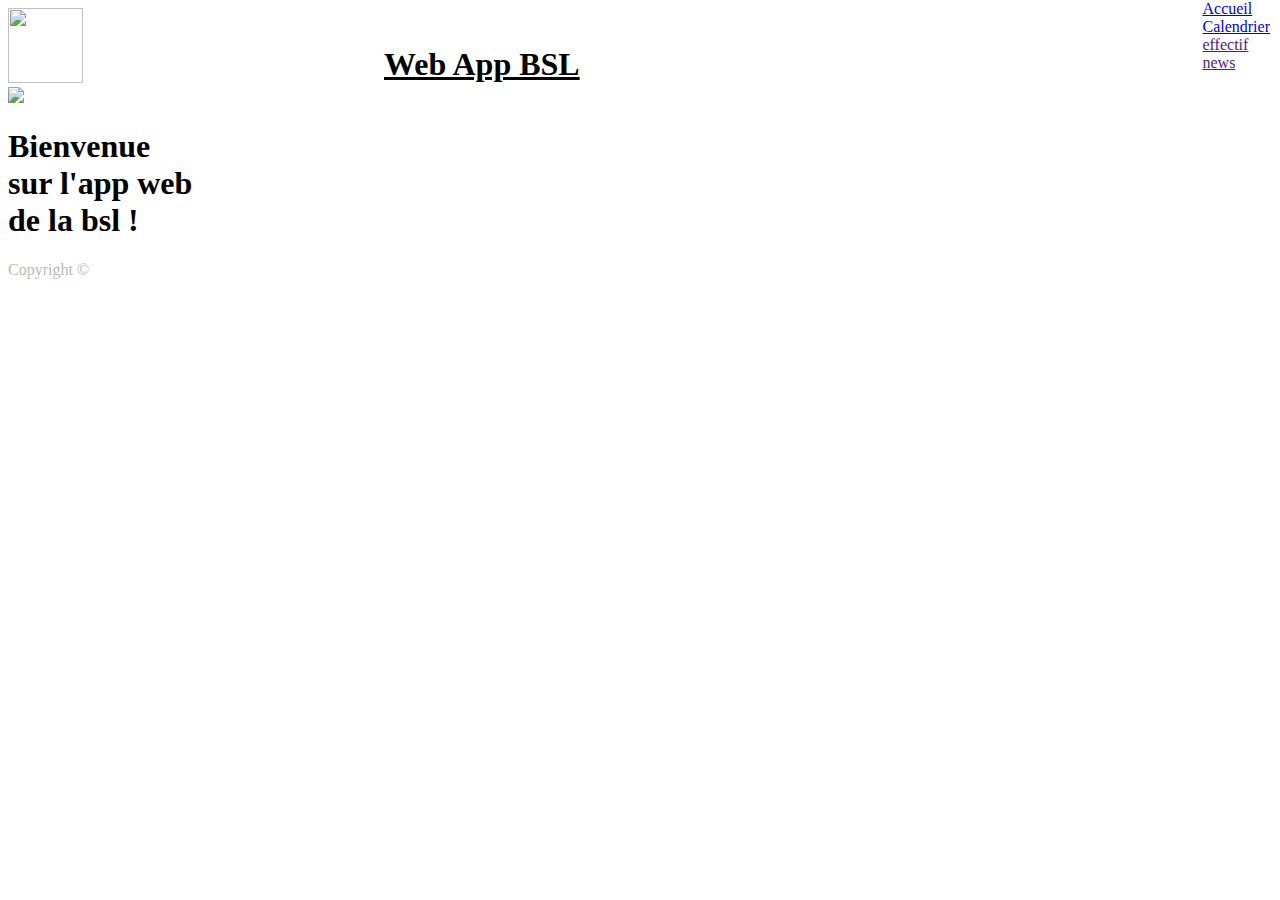
==== index.html @ af00cb41 "Add files via upload" ====
<!DOCTYPE html>
<html>
    <head>
        <link rel="stylesheet" href="../scripts/stylebsl.css">
        <meta charset="utf8">
    </head>
    <body>
        <div class="nav" style="display: inline; z-index: 2;">
            <div style="background-color: white;">
                <img src="https://cdn.discordapp.com/attachments/833722165869412402/868607200401190962/image1.jpg" height="75px" width="75px">
                <h1 style="display: inline; position: absolute; top: 25px; left: 30%; white-space: nowrap; text-decoration: underline;" class="police">Web App BSL</h1>
            </div>
            <div id="pagenav" style="display: inline; white-space: nowrap; overflow: hidden; position: absolute; top: 0px; right: 10px;">
                <div class="pagenav">
                    <a class="a" href="index.html">Accueil </a>
                </div>
                <div class="pagenav" >
                    <a class="a" href="calendar.html">Calendrier </a>
                </div>
                <div class="pagenav" >
                    <a class="a" href="">effectif </a>
                </div>
                <div class="pagenav" >
                    <a class="a" href="">news </a>
                </div>
            </div>
        </div>
        <div>
            <img class="imgfond" src="../images/imgfondaccueil.jpg"/>
            <br>
            <h1 class="messentete">Bienvenue <br>sur l'app web <br>de la bsl !</h1>
        </div>
        <footer>
            <div style="color: #b9bbb3;">
                <p>Copyright &copy; </p>
            </div>
        </footer>
    </body>
</html>
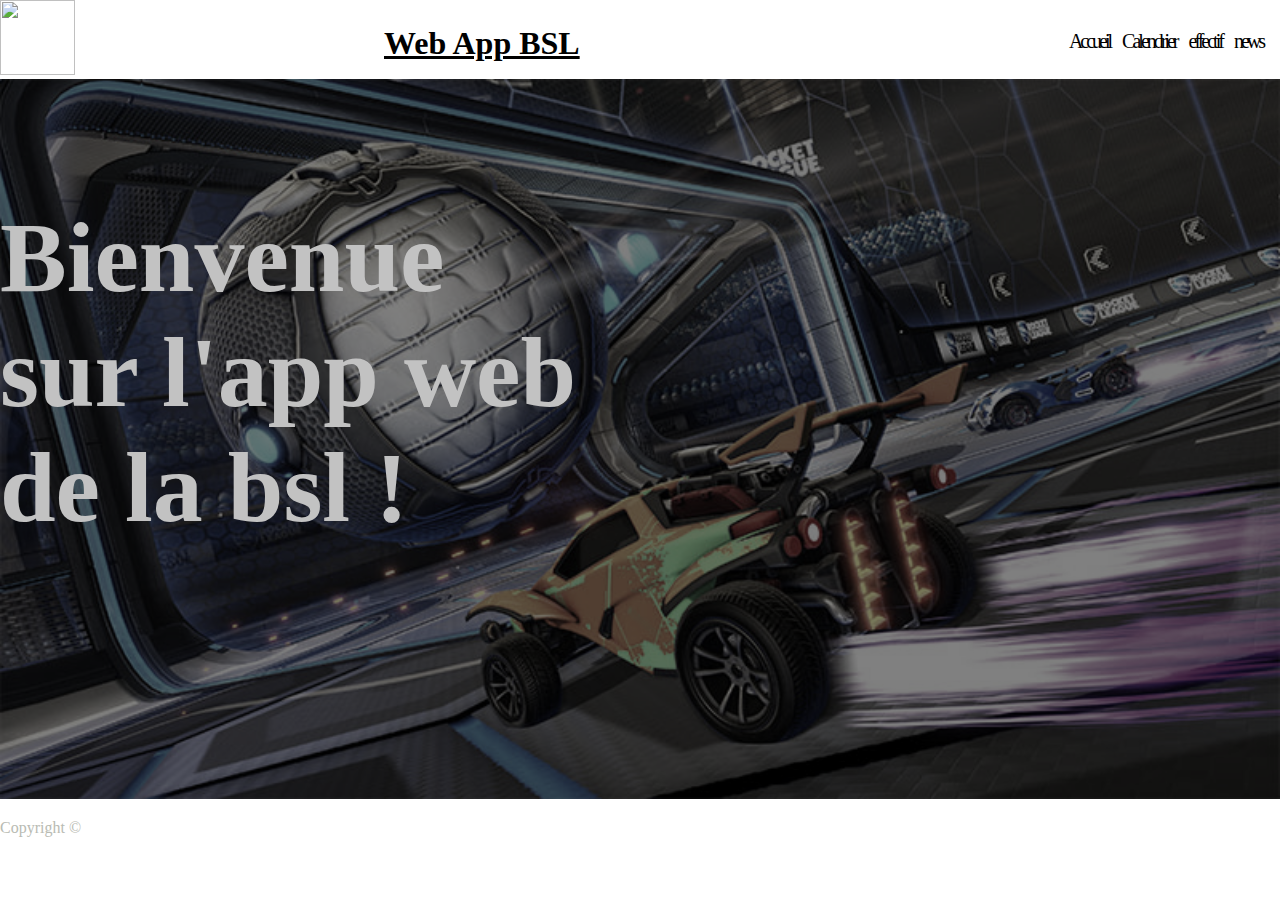
==== commit 344424a0: "Update index.html" ====
--- a/index.html
+++ b/index.html
@@ -1,7 +1,7 @@
 <!DOCTYPE html>
 <html>
     <head>
-        <link rel="stylesheet" href="../scripts/stylebsl.css">
+        <link rel="stylesheet" href="stylebsl.css">
         <meta charset="utf8">
     </head>
     <body>
@@ -26,7 +26,7 @@
             </div>
         </div>
         <div>
-            <img class="imgfond" src="../images/imgfondaccueil.jpg"/>
+            <img class="imgfond" src="imgfondaccueil.jpg"/>
             <br>
             <h1 class="messentete">Bienvenue <br>sur l'app web <br>de la bsl !</h1>
         </div>
@@ -36,4 +36,4 @@
             </div>
         </footer>
     </body>
-</html>+</html>
--- a/stylebsl.css
+++ b/stylebsl.css
@@ -0,0 +1,73 @@
+body,html,header,h3,h2,div,h1 {
+    margin: 0;
+    padding: 0;
+}
+
+.nav {
+    position: sticky;
+    top: 0;
+    background-color: white;
+    z-index: 1;
+}
+
+@font-face {
+    font-family: "Paladins";
+    src: url(\policepaladin\paladins.ttf), format(truetype);
+}
+  @font-face {
+font-family: "Paladin";
+src: url("/fonts/paladins.txt") format("txt"),
+ url("/fonts/paladins.ttf") format("truetype")
+}
+
+.police {
+    font-family: Paladins;
+}
+
+.imgfond {
+    filter: saturate(50%) grayscale(50%) brightness(50%);
+    min-height: 100%;
+    min-width: 100%;
+    z-index: 3;
+}
+
+.messentete {
+    font-family: Paladins;
+    color: rgb(194, 194, 194);
+    font-size: 100px;
+    position: absolute;
+    top: 200px;
+    z-index: auto;
+    white-space: nowrap;
+    text-overflow: ellipsis;
+}
+
+.pagenav:hover > .a {
+    color: #f76d01;
+    background-color: black;
+    padding-left: 5px;
+    padding-right: 7px;
+    padding-top: 30px;
+    padding-bottom: 30px;
+}
+
+.pagenav {
+    float: left;
+    padding-left: 5px;
+    padding-right: 7px;
+    padding-top: 30px;
+    padding-bottom: 30px;
+}
+
+.a {
+    font-family: Paladins;
+    font-size: 20px;
+    text-decoration: none;
+    letter-spacing: -3px;
+    color: black;
+}
+
+#pagenav {
+    clear: both;
+    white-space: nowrap;
+}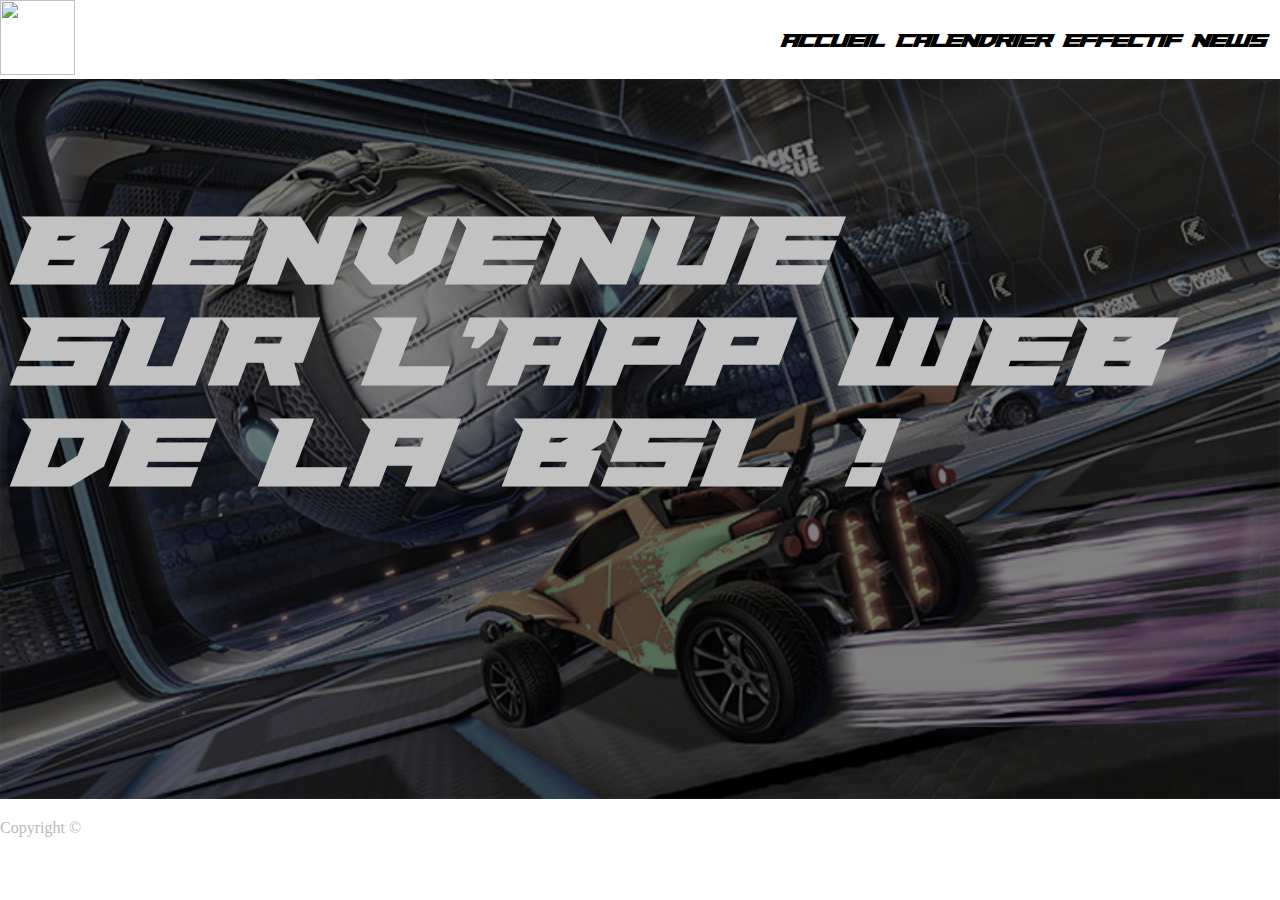
==== commit 66457e8f: "Update index.html" ====
--- a/index.html
+++ b/index.html
@@ -8,7 +8,6 @@
         <div class="nav" style="display: inline; z-index: 2;">
             <div style="background-color: white;">
                 <img src="https://cdn.discordapp.com/attachments/833722165869412402/868607200401190962/image1.jpg" height="75px" width="75px">
-                <h1 style="display: inline; position: absolute; top: 25px; left: 30%; white-space: nowrap; text-decoration: underline;" class="police">Web App BSL</h1>
             </div>
             <div id="pagenav" style="display: inline; white-space: nowrap; overflow: hidden; position: absolute; top: 0px; right: 10px;">
                 <div class="pagenav">
--- a/stylebsl.css
+++ b/stylebsl.css
@@ -12,12 +12,12 @@
 
 @font-face {
     font-family: "Paladins";
-    src: url(\policepaladin\paladins.ttf), format(truetype);
+    src: url(paladins.ttf), format(truetype);
 }
   @font-face {
 font-family: "Paladin";
-src: url("/fonts/paladins.txt") format("txt"),
- url("/fonts/paladins.ttf") format("truetype")
+src: url("paladins.txt") format("txt"),
+ url("paladins.ttf") format("truetype")
 }
 
 .police {
@@ -70,4 +70,4 @@
 #pagenav {
     clear: both;
     white-space: nowrap;
-}+}
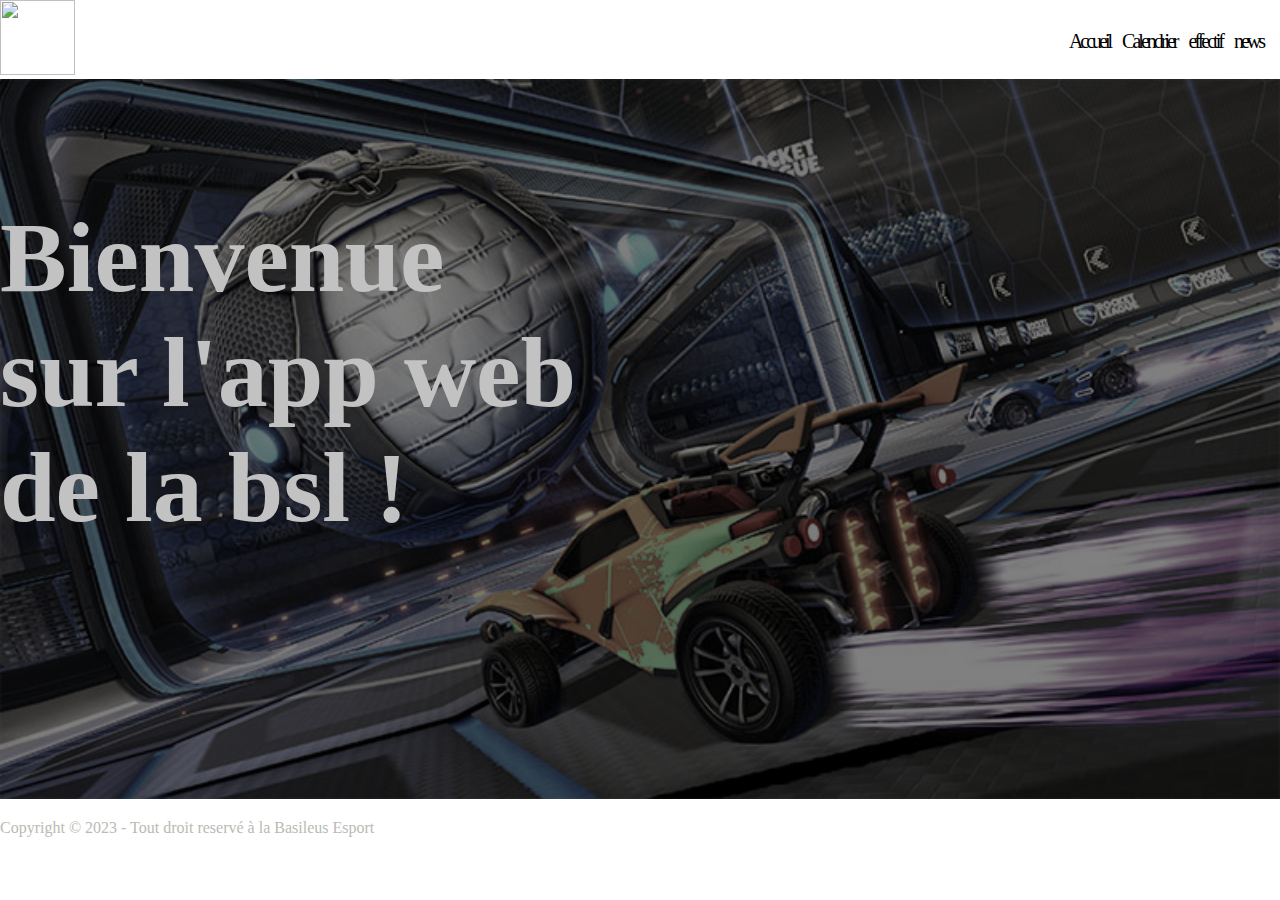
==== commit 440fa8e0: "Update index.html" ====
--- a/index.html
+++ b/index.html
@@ -3,6 +3,7 @@
     <head>
         <link rel="stylesheet" href="stylebsl.css">
         <meta charset="utf8">
+        <meta name="viewport" content="width=device-width" />
     </head>
     <body>
         <div class="nav" style="display: inline; z-index: 2;">
@@ -31,7 +32,7 @@
         </div>
         <footer>
             <div style="color: #b9bbb3;">
-                <p>Copyright &copy; </p>
+                <p>Copyright &copy; 2023 - Tout droit reservé à la Basileus Esport</p>
             </div>
         </footer>
     </body>
--- a/stylebsl.css
+++ b/stylebsl.css
@@ -11,13 +11,9 @@
 }
 
 @font-face {
-    font-family: "Paladins";
-    src: url(paladins.ttf), format(truetype);
-}
-  @font-face {
-font-family: "Paladin";
-src: url("paladins.txt") format("txt"),
- url("paladins.ttf") format("truetype")
+  font-family: "Paladins";
+  src: url('https://github.com/kilto56/sitebsl/blob/main/paladins.ttf') format('truetype'),
+      url('https://github.com/kilto56/sitebsl/blob/main/paladins.woff') format('woff');
 }
 
 .police {
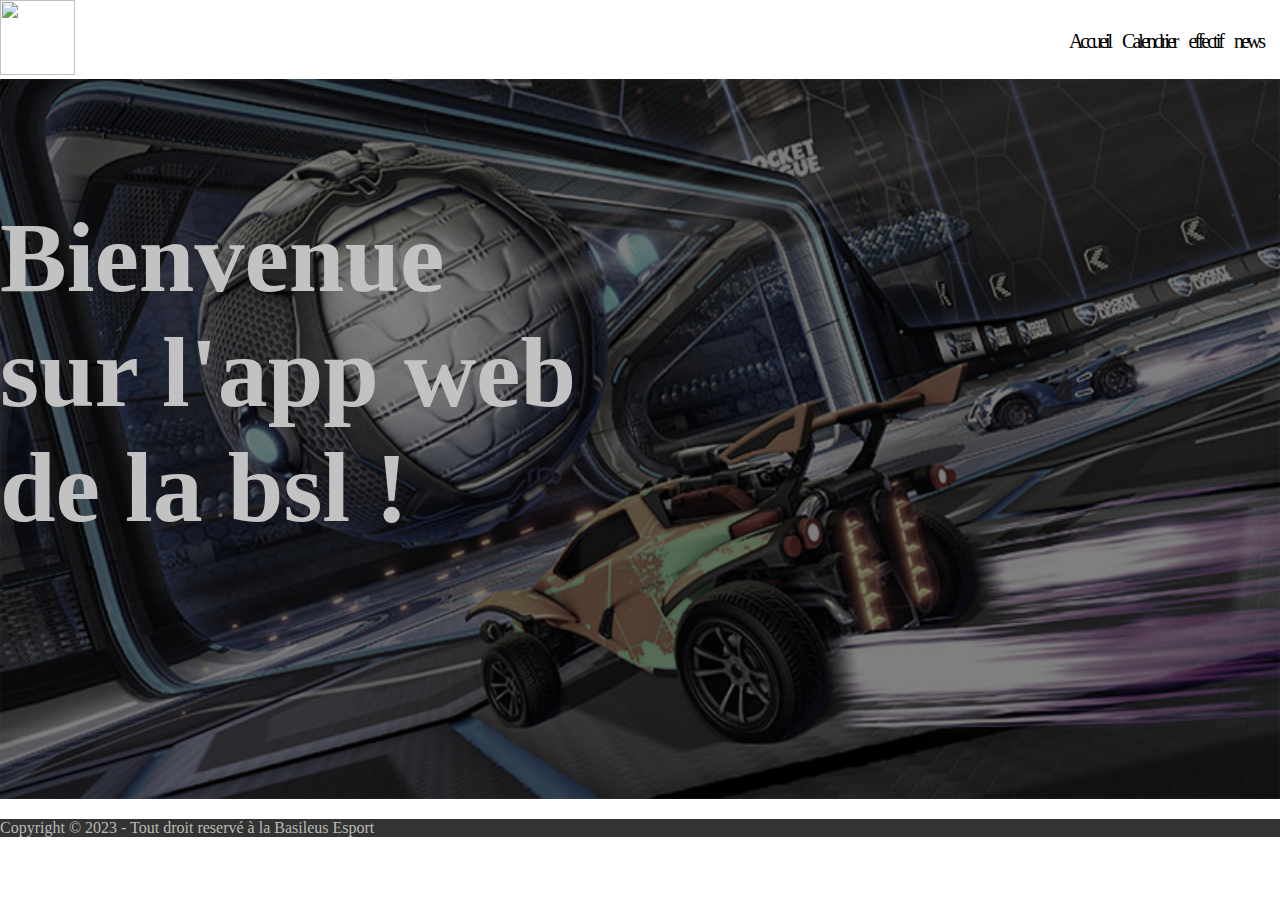
==== commit 3f75e538: "+colorbg" ====
--- a/index.html
+++ b/index.html
@@ -31,7 +31,7 @@
             <h1 class="messentete">Bienvenue <br>sur l'app web <br>de la bsl !</h1>
         </div>
         <footer>
-            <div style="color: #b9bbb3;">
+            <div style="color: #b9bbb3; background-color: #333;">
                 <p>Copyright &copy; 2023 - Tout droit reservé à la Basileus Esport</p>
             </div>
         </footer>
